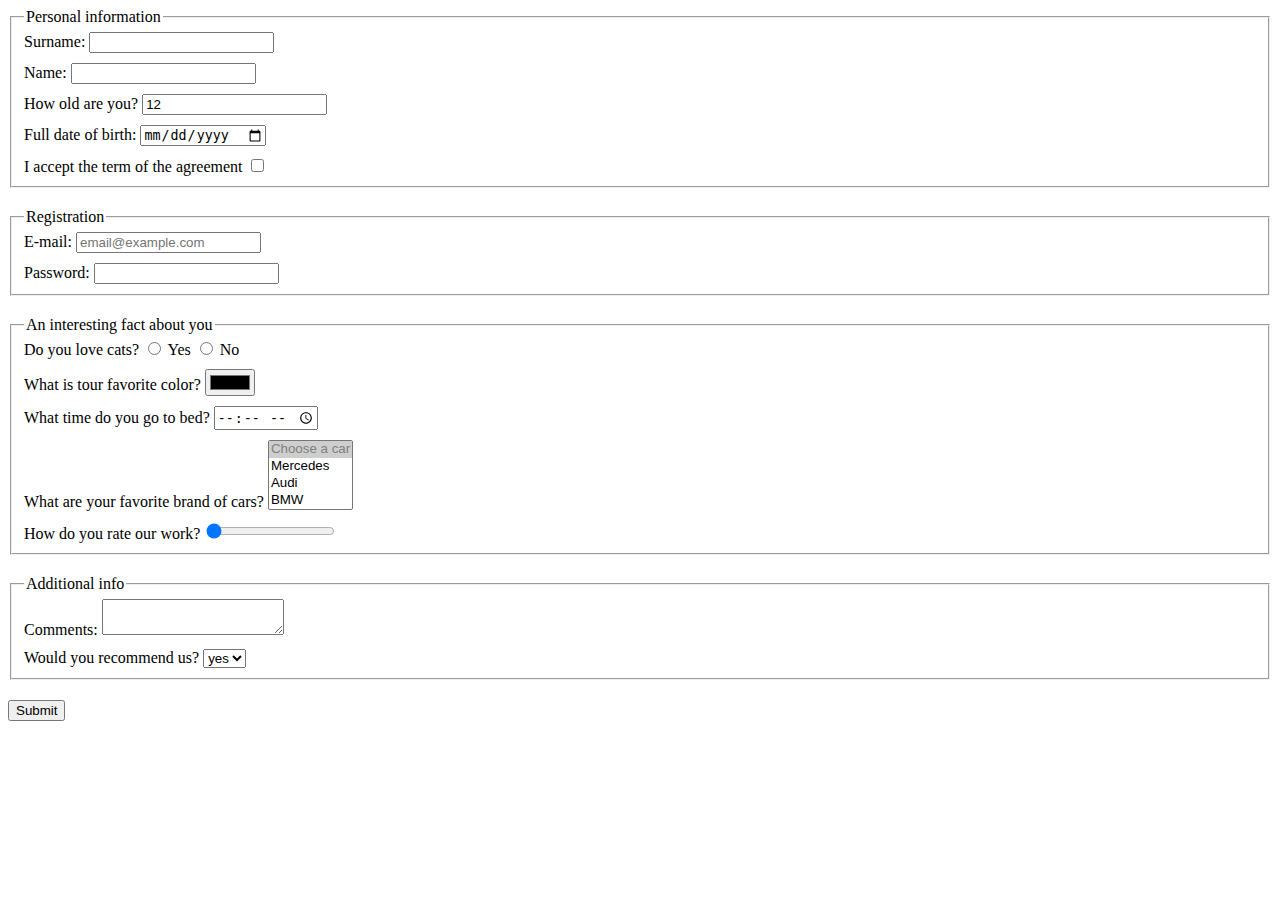
==== src/index.html @ 17aabbb4 "Form added" ====
<!doctype html>
<html lang="en">
  <head>
    <meta charset="UTF-8">
    <meta
      name="viewport"
      content="width=device-width, user-scalable=no, initial-scale=1.0, maximum-scale=1.0, minimum-scale=1.0"
    >
    <meta http-equiv="X-UA-Compatible" content="ie=edge">
    <title>HTML Form</title>
    <link rel="stylesheet" href="./style.css">
  </head>
  <body>
    <form method="post">
      <fieldset class="fieldset">
        
        <legend>Personal information</legend>

        <label class="form_field">
          Surname:
          <input
            name="surname"
            type="text"
            autocomplete="off"
            required
          ></input>
        </label>
        <label class="form_field">
          Name:
          <input
            name="name"
            type="text"
            autocomplete="off"
            required
          ></input>
        </label>
        <label class="form_field">
          How old are you?
          <input
            name="age"
            type="number"
            minlength="1"
            maxlength="100"
            value="12"
          ></input>
        </label>
        <label class="form_field">
          Full date of birth:
          <input
            name="date"
            type="date"
            required
          ></input>
        </label>
        <label class="form_field">
          I accept the term of the agreement
          <input
            name="term"
            type="checkbox"
            required
          ></input>
        </label>

      </fieldset>
      <fieldset class="fieldset">

        <legend>Registration</legend>

        <label class="form_field">
          E-mail:
          <input
            name="email"
            type="email"
            placeholder="email@example.com"
          ></input>
        </label>
        <label class="form_field">
          Password:
          <input name="password" type="password"></input>
        </label>

      </fieldset>
      <fieldset class="fieldset">

        <legend>An interesting fact about you</legend>

        <div class="form_field">
          Do you love cats?
          <label>
            <input name="loveCats" type="radio"></input>
            Yes
          </label>
          <label>
            <input name="loveCats" type="radio"></input>
            No
          </label>          
        </div>
        <label class="form_field">
          What is tour favorite color?
          <input name="color" type="color"></input>
        </label>
        <label class="form_field">
          What time do you go to bed?
          <input name="timeToBed" type="time"></input>
        </label>
        <label class="form_field">
          What are your favorite brand of cars?
          <select name="favoriteCars" multiple>
            <option selected disabled>Choose a car</option>
            <option value="Mercedes">Mercedes</option>
            <option value="Audi">Audi</option>
            <option value="BMW">BMW</option>
          </select>
        </label>
        <label class="form_field">
          How do you rate our work?
          <input
            name="color"
            type="range"
            min="1"
            max="10"
            value="1"
          ></input>
        </label>

      </fieldset>
      <fieldset class="fieldset">

        <legend>Additional info</legend>

        <label class="form_field">
          Comments:
          <textarea name="comments"></textarea>
        </label>
        <label class="form_field">
          Would you recommend us?
          <select name="recommend">
            <option value="yes" selected>yes</option>
            <option value="no">no</option>
          </select>
        </label>

      </fieldset>

      <button class="form_field" type="submit">Submit</button>

    </form>
    <script type="text/javascript" src="./main.js"></script>
  </body>
</html>
---- src/style.css ----
.fieldset {
  margin-bottom: 20px;
}

.fieldset:last-child {
  margin-bottom: 0;
}

.form_field {
  display: block;
  margin-bottom: 10px;
}

.form_field:last-child {
  margin-bottom: 0;
}
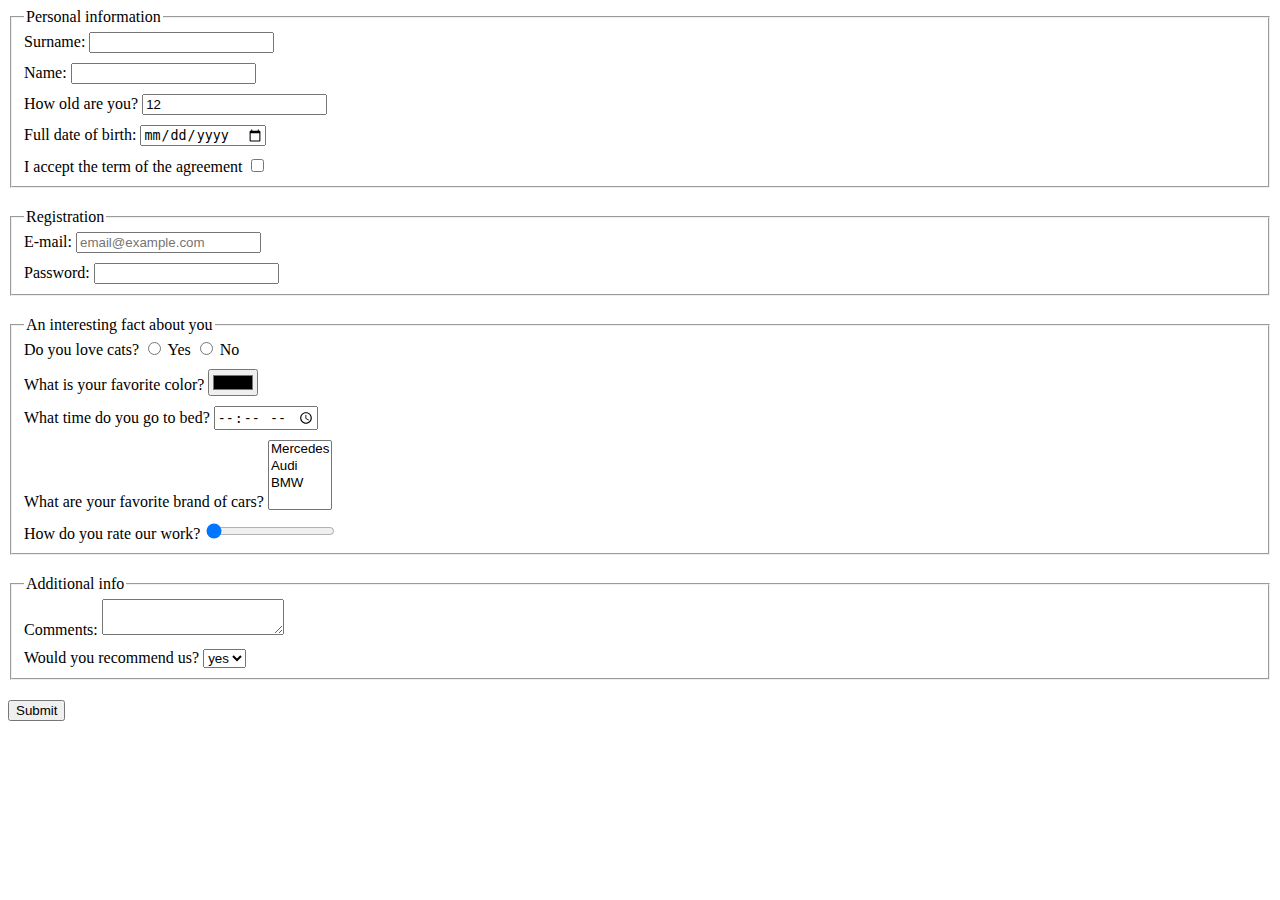
==== commit d68b67c6: "Select changed" ====
--- a/src/index.html
+++ b/src/index.html
@@ -96,7 +96,7 @@
           </label>          
         </div>
         <label class="form_field">
-          What is tour favorite color?
+          What is your favorite color?
           <input name="color" type="color"></input>
         </label>
         <label class="form_field">
@@ -106,7 +106,6 @@
         <label class="form_field">
           What are your favorite brand of cars?
           <select name="favoriteCars" multiple>
-            <option selected disabled>Choose a car</option>
             <option value="Mercedes">Mercedes</option>
             <option value="Audi">Audi</option>
             <option value="BMW">BMW</option>
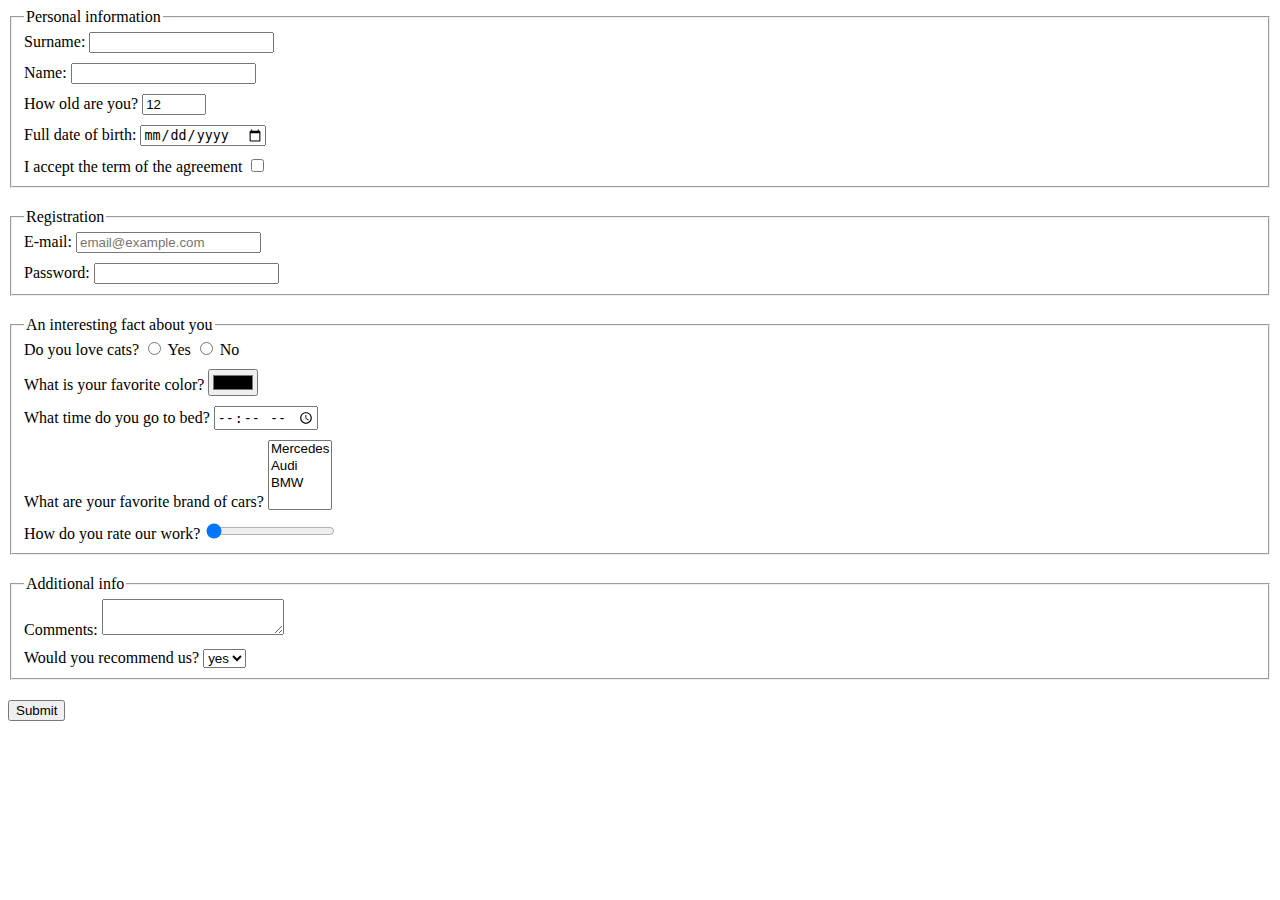
==== commit 4758989a: "Age input changed" ====
--- a/src/index.html
+++ b/src/index.html
@@ -39,8 +39,8 @@
           <input
             name="age"
             type="number"
-            minlength="1"
-            maxlength="100"
+            min="1"
+            max="100"
             value="12"
           ></input>
         </label>
